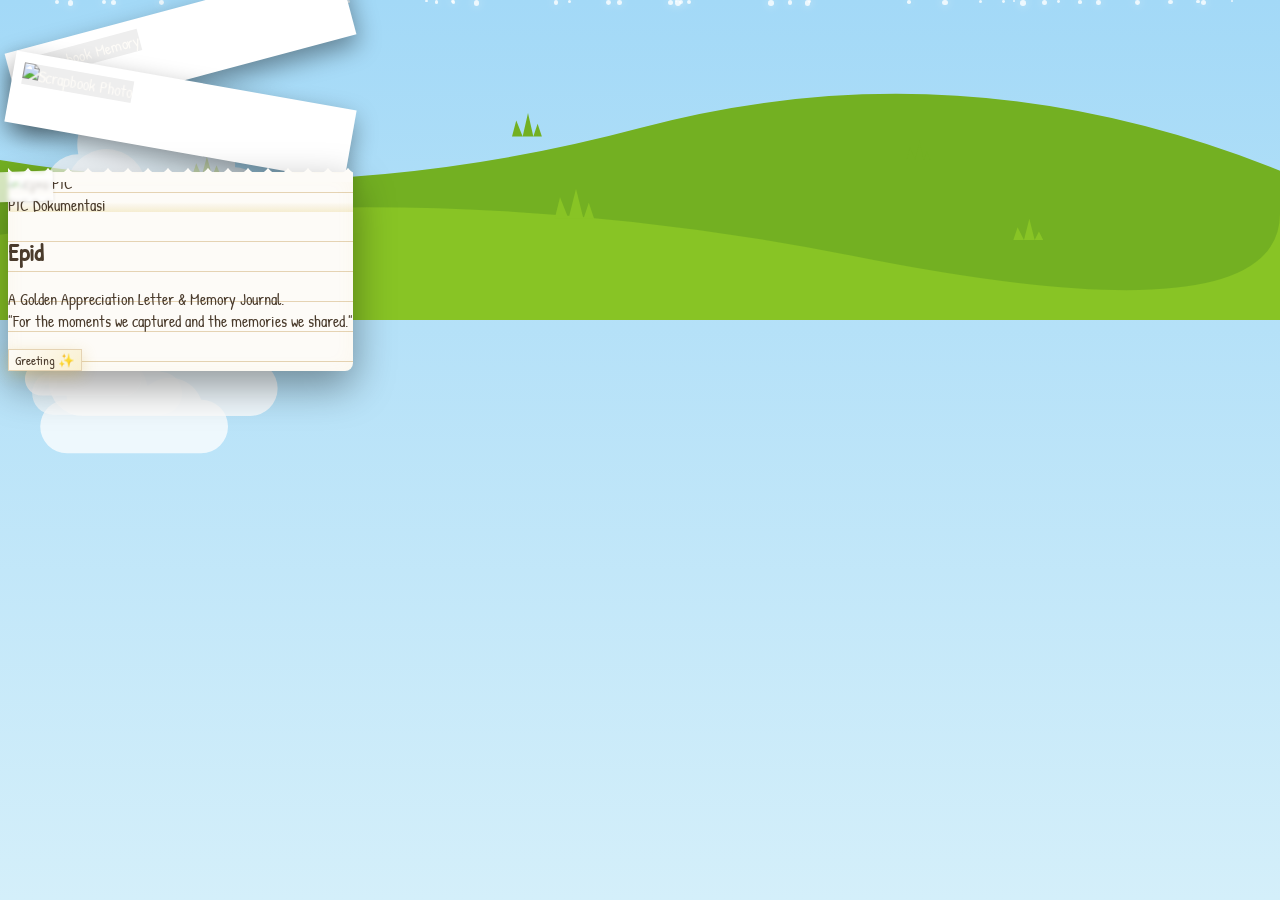
==== golden_appreciation_letter.html @ e6c63406 "feat: initial commit for Golden Appreciation Letter and Memory Journal" ====
<!DOCTYPE html>
<html lang="id">
<head>
    <meta charset="UTF-8">
    <meta name="viewport" content="width=device-width, initial-scale=1.0">
    <title>A Golden Appreciation Letter ✨</title>
    
    <!-- Fonts: Patrick Hand for Everything -->
    <link rel="preconnect" href="https://fonts.googleapis.com">
    <link rel="preconnect" href="https://fonts.gstatic.com" crossorigin>
    <link href="https://fonts.googleapis.com/css2?family=Patrick+Hand&display=swap" rel="stylesheet">
    
    <!-- Tailwind CSS -->
    <script src="https://cdn.tailwindcss.com"></script>
    <script>
        tailwind.config = {
            theme: {
                extend: {
                    colors: {
                        cream: '#FDFBF7',
                        gold: '#D4AF37',
                        'soft-gold': '#F9F0D0',
                        ink: '#4A3B2C',
                        space: '#05020a',
                    },
                    fontFamily: {
                        hand: ['"Patrick Hand"', 'cursive'],
                    }
                }
            }
        }
    </script>

    <!-- Custom Styles -->
    <style>
        body {
            background-color: #87CEEB; /* Fallback warna langit */
            color: #FDFBF7;
            overflow-x: hidden;
            font-family: 'Patrick Hand', cursive;
        }

        /* Nature Background */
        #nature-bg {
            position: fixed;
            top: 0;
            left: 0;
            width: 100vw;
            height: 100vh;
            z-index: 0;
            /* Latar belakang langit biru ala ilustrasi vector */
            background: linear-gradient(to bottom, #a3d9f7 0%, #d4effa 100%);
            pointer-events: none;
        }

        /* Overlay blur dihapus agar ilustrasi vektor terlihat jernih dan tajam */
        #nature-overlay {
            display: none;
        }

        /* Animasi partikel (serbuk sari/cahaya) di udara */
        .nature-particle {
            position: absolute;
            background: rgba(255, 255, 255, 0.8);
            border-radius: 50%;
            pointer-events: none;
            box-shadow: 0 0 10px rgba(255, 255, 255, 0.6);
            animation: floatParticle linear infinite;
        }

        @keyframes floatParticle {
            0% { transform: translateY(110vh) translateX(0) scale(0.5); opacity: 0; }
            10% { opacity: 0.6; }
            90% { opacity: 0.6; }
            100% { transform: translateY(-10vh) translateX(var(--drift)) scale(1.2); opacity: 0; }
        }

        /* Animasi Awan melayang */
        .floating-cloud {
            position: absolute;
            pointer-events: none;
            opacity: 0.8;
            animation: driftCloud linear infinite;
        }

        @keyframes driftCloud {
            from { transform: translateX(-20vw); }
            to { transform: translateX(120vw); }
        }

        /* Paper Texture - Kertas Memo */
        .memo-paper {
            background-color: #fdfbf7;
            color: #4A3B2C;
            /* Pola garis buku catatan */
            background-image: 
                linear-gradient(transparent 95%, rgba(212, 175, 55, 0.2) 100%),
                repeating-linear-gradient(transparent, transparent 29px, #e5d3b3 29px, #e5d3b3 30px);
            background-position: 0 40px; 
            border-radius: 4px 4px 8px 8px;
            box-shadow: 0 15px 40px rgba(0,0,0,0.4), inset 0 0 20px rgba(212, 175, 55, 0.05);
            position: relative;
            margin-top: 20px;
        }
        
        /* Efek robekan kertas di atas memo */
        .memo-paper::before {
            content: '';
            position: absolute;
            top: -10px;
            left: 0;
            right: 0;
            height: 20px;
            background-image: radial-gradient(circle at 10px 0, transparent 11px, #fdfbf7 12px);
            background-size: 20px 20px;
            background-repeat: repeat-x;
        }

        /* Tape effect */
        .tape {
            position: absolute;
            background-color: rgba(255, 255, 255, 0.7);
            box-shadow: 0 1px 3px rgba(0,0,0,0.1);
            width: 90px;
            height: 30px;
            z-index: 10;
            backdrop-filter: blur(2px);
        }

        /* Animations */
        @keyframes float {
            0% { transform: translateY(0px) rotate(var(--rot, 0deg)); }
            50% { transform: translateY(-10px) rotate(calc(var(--rot, 0deg) + 2deg)); }
            100% { transform: translateY(0px) rotate(var(--rot, 0deg)); }
        }
        .floating { animation: float 6s ease-in-out infinite; }

        /* Polaroid styling */
        .polaroid {
            background: white;
            padding: 10px 10px 40px 10px;
            box-shadow: 0 10px 25px rgba(0, 0, 0, 0.4);
            transition: all 0.4s cubic-bezier(0.175, 0.885, 0.32, 1.275);
            position: relative;
            transform-origin: center;
        }
        .polaroid img {
            width: 100%;
            height: 100%;
            object-fit: cover;
            background: #eee;
        }
        
        /* Floating Polaroids Background Anim */
        .bg-floating-polaroid {
            position: absolute;
            opacity: 0.8;
            pointer-events: none;
            z-index: 1;
            animation: riseUp linear infinite;
        }
        @keyframes riseUp {
            0% { transform: translateY(110vh) rotate(var(--start-rot)); opacity: 0; }
            10% { opacity: 0.8; }
            90% { opacity: 0.8; }
            100% { transform: translateY(-30vh) rotate(var(--end-rot)); opacity: 0; }
        }

        /* Page Transitions */
        .page-view {
            display: none;
            opacity: 0;
            transition: opacity 0.8s ease-in-out, transform 0.8s ease-in-out;
            transform: scale(0.95);
        }
        .page-view.active {
            display: flex;
            opacity: 1;
            transform: scale(1);
        }

        /* Custom Buttons */
        .btn-scrapbook {
            background: linear-gradient(135deg, #FDFBF7, #F9F0D0);
            border: 1px solid #E5D3B3;
            color: #4A3B2C;
            box-shadow: 0 4px 15px rgba(212, 175, 55, 0.3);
            transition: all 0.3s ease;
            position: relative;
            overflow: hidden;
            font-family: 'Patrick Hand', cursive;
        }
        .btn-scrapbook:hover {
            transform: translateY(-3px);
            box-shadow: 0 8px 25px rgba(212, 175, 55, 0.5);
        }

        /* Scrollbar */
        ::-webkit-scrollbar { width: 8px; }
        ::-webkit-scrollbar-track { background: transparent; }
        ::-webkit-scrollbar-thumb { background: #E5D3B3; border-radius: 4px; }
        ::-webkit-scrollbar-thumb:hover { background: #D4AF37; }
        
        .glass-panel {
            background: rgba(253, 251, 247, 0.05);
            backdrop-filter: blur(10px);
            border: 1px solid rgba(255, 255, 255, 0.1);
        }

        /* --- NEW: INTERACTIVE POLAROID STYLES & ANIMATIONS --- */
        .polaroid-interactive {
            animation-fill-mode: forwards;
            animation-duration: 0.8s;
            animation-timing-function: cubic-bezier(0.175, 0.885, 0.32, 1.275);
            transition: transform 0.4s cubic-bezier(0.34, 1.56, 0.64, 1), box-shadow 0.4s ease;
            cursor: pointer;
            transform: rotate(var(--rot));
            opacity: 0; 
        }
        
        .polaroid-interactive:hover {
            /* Saat di-hover, foto lurus, membesar, dan terangkat ke atas layer lain */
            transform: scale(1.15) rotate(0deg) !important; 
            z-index: 100 !important;
            box-shadow: 0 20px 40px rgba(0,0,0,0.3);
        }

        /* 10 Animasi Unik untuk Setiap Divisi */
        @keyframes animDrop { 0% { transform: translateY(-100vh) rotate(var(--start-rot)); opacity: 0; } 100% { transform: translateY(0) rotate(var(--rot)); opacity: 1; } }
        @keyframes animSlide { 0% { transform: translateX(100vw) rotate(var(--start-rot)); opacity: 0; } 100% { transform: translateX(0) rotate(var(--rot)); opacity: 1; } }
        @keyframes animFlip { 0% { transform: perspective(1000px) rotateY(90deg) rotate(var(--start-rot)); opacity: 0; } 100% { transform: perspective(1000px) rotateY(0deg) rotate(var(--rot)); opacity: 1; } }
        @keyframes animSettle { 0% { transform: scale(2) rotate(calc(var(--rot) + 45deg)); opacity: 0; filter: blur(5px); } 100% { transform: scale(1) rotate(var(--rot)); opacity: 1; filter: blur(0); } }
        @keyframes animPop { 0% { transform: translateY(100px) scale(0.5) rotate(var(--start-rot)); opacity: 0; } 100% { transform: translateY(0) scale(1) rotate(var(--rot)); opacity: 1; } }
        @keyframes animSwing { 0% { transform: rotate3d(0, 0, 1, 60deg); transform-origin: top center; opacity: 0; } 100% { transform: rotate3d(0, 0, 1, var(--rot)); transform-origin: center; opacity: 1; } }
        @keyframes animFloat { 0% { transform: translateY(50px) rotate(var(--rot)); opacity: 0; } 100% { transform: translateY(0) rotate(var(--rot)); opacity: 1; } }
        @keyframes animZoom { 0% { transform: scale(0) rotate(var(--start-rot)); opacity: 0; } 60% { transform: scale(1.2) rotate(var(--rot)); opacity: 1; } 100% { transform: scale(1) rotate(var(--rot)); opacity: 1; } }
        @keyframes animFadeRot { 0% { transform: rotate(calc(var(--rot) - 90deg)); opacity: 0; } 100% { transform: rotate(var(--rot)); opacity: 1; } }
        @keyframes animStamp { 0% { transform: scale(3) rotate(var(--rot)); opacity: 0; } 100% { transform: scale(1) rotate(var(--rot)); opacity: 1; } }

        .anim-drop { animation-name: animDrop; }
        .anim-slide { animation-name: animSlide; }
        .anim-flip { animation-name: animFlip; }
        .anim-settle { animation-name: animSettle; }
        .anim-pop { animation-name: animPop; }
        .anim-swing { animation-name: animSwing; }
        .anim-float { animation-name: animFloat; }
        .anim-zoom { animation-name: animZoom; }
        .anim-fade-rot { animation-name: animFadeRot; }
        .anim-stamp { animation-name: animStamp; }
    </style>
</head>
<body class="min-h-screen relative font-hand selection:bg-gold selection:text-white">

    <!-- Audio Player Placeholder dipindah ke atas tengah -->
    <div class="fixed top-4 left-1/2 -translate-x-1/2 z-50">
        <button id="btn-audio" class="px-4 py-2 rounded-full glass-panel shadow-sm text-lg hover:bg-white/10 transition-colors flex items-center gap-2 text-white">
            <span>♪</span> Music: Off
        </button>
        <audio id="bg-music" loop>
            <source src="" type="audio/mpeg"> 
        </audio>
    </div>

    <!-- Nature Scene Background -->
    <div id="nature-bg">
        <div id="nature-overlay"></div>
        <div id="nature-clouds" class="absolute inset-0 overflow-hidden pointer-events-none"></div>
        <div id="nature-particles" class="absolute inset-0 overflow-hidden pointer-events-none"></div>
        
        <div class="absolute bottom-0 left-0 w-full h-[25vh] sm:h-[35vh] pointer-events-none overflow-hidden z-10">
            <svg viewBox="0 0 1200 300" preserveAspectRatio="none" class="absolute bottom-0 w-full h-full">
                <!-- Bukit Belakang (Hijau Gelap) -->
                <path d="M0,150 Q300,200 600,120 T1200,160 L1200,300 L0,300 Z" fill="#73b022"/>
                <!-- Rerumputan bukit belakang -->
                <path d="M480,128 l4,-15 l6,15 l5,-22 l5,22 l4,-12 l4,12 Z" fill="#73b022"/>
                <path d="M850,150 l3,-12 l5,12 l4,-18 l4,18 l3,-8 l3,8 Z" fill="#73b022"/>
                <path d="M180,165 l4,-12 l5,12 l5,-18 l5,18 l4,-10 l4,10 Z" fill="#73b022"/>
                
                <!-- Bukit Depan (Hijau Terang) -->
                <path d="M0,220 Q400,160 800,240 T1200,200 L1200,300 L0,300 Z" fill="#88c425"/>
                <!-- Rerumputan bukit depan -->
                <path d="M520,205 l5,-20 l8,20 l7,-28 l7,28 l5,-15 l5,15 Z" fill="#88c425"/>
                <path d="M220,200 l4,-18 l6,18 l5,-25 l5,25 l4,-12 l4,12 Z" fill="#88c425"/>
                <path d="M950,225 l4,-12 l6,12 l5,-20 l5,20 l4,-8 l4,8 Z" fill="#88c425"/>
            </svg>
        </div>
    </div>

    <!-- Main Container -->
    <main class="relative z-10 w-full min-h-screen flex flex-col items-center justify-center p-4 sm:p-8 overflow-hidden">
        
        <!-- Floating Polaroids Container -->
        <div id="floating-polaroids-container" class="absolute inset-0 w-full h-full pointer-events-none overflow-hidden"></div>

        <!-- ============================================== -->
        <!-- VIEW 1: COVER -->
        <!-- ============================================== -->
        <section id="view-cover" class="page-view active flex-col items-center justify-center w-full max-w-4xl min-h-[80vh] z-20">
            <div class="relative w-full max-w-2xl mx-auto flex flex-col items-center mt-10">
                
                <div class="absolute -top-12 -left-4 sm:-left-16 w-24 sm:w-32 polaroid floating" style="--rot: -15deg; transform: rotate(-15deg);">
                    <img src="https://placehold.co/300x300/e0d8c8/4A3B2C?text=Memory" alt="Scrapbook Memory" class="rounded-sm">
                </div>
                <div class="absolute top-20 -right-8 sm:-right-24 w-28 sm:w-36 polaroid floating" style="--rot: 10deg; transform: rotate(10deg); animation-delay: 1s;">
                    <img src="https://placehold.co/300x300/e0d8c8/4A3B2C?text=Smile" alt="Scrapbook Photo" class="rounded-sm">
                </div>

                <!-- Main Card (Memo style) -->
                <div class="memo-paper w-full p-8 sm:p-12 flex flex-col items-center text-center relative z-10 border-t-0">
                    <div class="tape -top-5 left-1/2 -translate-x-1/2" style="transform: translateX(-50%) rotate(-2deg);"></div>
                    
                    <div class="w-20 h-20 sm:w-24 sm:h-24 rounded-full border-4 border-white shadow-lg overflow-hidden mb-4 relative z-10 mt-4">
                        <img id="epid-photo" src="https://placehold.co/200x200/d4af37/ffffff?text=Epid" alt="Epid PIC" class="w-full h-full object-cover">
                    </div>
                    
                    <span class="text-sm sm:text-lg font-bold tracking-widest text-gold uppercase mb-2">PIC Dokumentasi</span>
                    <h1 class="text-5xl sm:text-7xl text-ink mb-6 drop-shadow-sm font-bold">Epid</h1>
                    
                    <p class="text-lg sm:text-xl text-ink/80 max-w-md mx-auto mb-10 leading-relaxed">
                        A Golden Appreciation Letter & Memory Journal.<br>
                        "For the moments we captured and the memories we shared."
                    </p>
                    
                    <button onclick="goToView('view-letter-intro')" class="btn-scrapbook text-xl font-bold px-10 py-3 rounded-full flex items-center gap-2">
                        Greeting <span class="text-gold">✨</span>
                    </button>
                </div>
            </div>
        </section>

        <!-- ============================================== -->
        <!-- VIEW 2: OPEN MESSAGE -->
        <!-- ============================================== -->
        <section id="view-letter-intro" class="page-view flex-col items-center justify-center w-full max-w-3xl min-h-[80vh] z-20">
            <div id="envelope-card" class="memo-paper w-full aspect-[4/3] max-w-lg relative flex items-center justify-center cursor-pointer hover:shadow-2xl transition-all duration-500 group" onclick="openEnvelope()">
                <div class="text-center relative z-10 group-hover:-translate-y-3 transition-transform duration-300">
                    <div class="text-5xl mb-4 group-hover:scale-125 group-hover:rotate-12 transition-all">💌</div>
                    <h2 class="text-4xl sm:text-5xl text-ink font-bold">Untuk Kalian...</h2>
                    <p class="text-xl text-ink/70 mt-2">Tap untuk membuka pesan</p>
                </div>
            </div>
        </section>

        <!-- ============================================== -->
        <!-- VIEW 3: MESSAGE FROM EPID -->
        <!-- ============================================== -->
        <section id="view-epid-message" class="page-view flex-col items-center justify-center w-full max-w-4xl min-h-[80vh] z-20">
            <div class="memo-paper w-full p-8 sm:p-12 md:p-16 relative text-left">
                <div class="tape top-2 -right-6" style="transform: rotate(45deg);"></div>
                <div class="tape top-2 -left-6" style="transform: rotate(-45deg);"></div>
                
                <div class="text-2xl sm:text-3xl md:text-4xl leading-relaxed text-ink space-y-6 pt-4">
                    <p>Terima kasih sudah menjadi bagian dari perjalanan acara ini.</p>
                    <p>Mungkin selama acara kita sibuk dengan tugas masing-masing, mengejar waktu, memastikan semuanya berjalan, dan kadang bahkan lupa menikmati momennya.</p>
                    <p>Tapi dari balik kamera, aku melihat banyak hal kecil yang menurutku layak untuk diingat.</p>
                    <p>Senyum. Kepanikan kecil. Ketawa. Capek. Kerja sama.</p>
                    <p>Dan semua momen random yang akhirnya justru jadi cerita.</p>
                    <p>Jadi sebelum dokumentasinya aku bagikan...<br>aku mau menyampaikan sedikit pesan untuk kalian.</p>
                </div>

                <div class="mt-12 flex justify-between items-end border-t border-ink/10 pt-6">
                    <div class="text-3xl font-bold">
                        <span class="block text-ink/60 text-xl font-normal">Salam hangat,</span>
                        Epid <span class="text-gold">✨</span>
                    </div>
                    <button onclick="startDivisions()" class="btn-scrapbook text-xl px-8 py-2 rounded-full">
                        Lanjut →
                    </button>
                </div>
            </div>
        </section>

        <!-- ============================================== -->
        <!-- VIEW 4: DIVISIONS (Dynamic) -->
        <!-- ============================================== -->
        <section id="view-division" class="page-view flex-col w-full max-w-5xl min-h-[90vh] z-20">
            <!-- Dynamic Content Injected Here by JS -->
            <div id="division-content" class="w-full h-full flex flex-col items-center flex-grow transition-all duration-500"></div>
            
            <!-- Navigation -->
            <div class="w-full flex justify-between items-center mt-12 glass-panel p-3 sm:p-5 rounded-2xl shadow-xl border border-white/20 relative z-40">
                <button onclick="prevDivision()" id="btn-prev-div" class="text-xl sm:text-2xl text-white hover:text-gold px-4 py-2 flex items-center transition-colors">
                    ← Prev
                </button>
                <div class="text-2xl sm:text-3xl text-ink bg-white/90 px-6 py-1 rounded-full shadow-inner font-bold">
                    Memory <span id="div-counter" class="text-gold">01 / 10</span>
                </div>
                <button onclick="nextDivision()" id="btn-next-div" class="text-xl sm:text-2xl text-white hover:text-gold px-4 py-2 flex items-center transition-colors">
                    Next →
                </button>
            </div>
        </section>

        <!-- ============================================== -->
        <!-- VIEW 5: CLOSING MESSAGE -->
        <!-- ============================================== -->
        <section id="view-closing" class="page-view flex-col items-center justify-center w-full max-w-4xl min-h-[80vh] relative z-20">
            <div class="memo-paper w-full p-8 sm:p-12 md:p-16 relative text-center z-10 shadow-2xl" style="transform: rotate(1deg);">
                <div class="tape -top-5 left-1/2 -translate-x-1/2" style="transform: translateX(-50%) rotate(0deg); width: 120px;"></div>
                
                <h2 class="text-5xl sm:text-6xl text-ink font-bold mb-8 mt-4">Before You Go... 🤍</h2>
                
                <div class="text-2xl sm:text-3xl leading-relaxed text-ink/90 space-y-4 max-w-2xl mx-auto">
                    <p>Setelah semua cerita, kerja keras, ketawa, capek, dan momen-momen random yang kita lewati bareng...</p>
                    <p>akhirnya sampai juga di bagian terakhir.</p>
                    <p>Terima kasih sudah memberikan waktu, tenaga, ide, dan energi kalian selama acara ini.</p>
                    <p class="font-bold">Mungkin nggak semua momen sempat kita sadari.</p>
                    <p>Tapi untungnya... ada dokumentasi yang menyimpannya.</p>
                    <p class="font-bold mt-6">Dan sekarang, saatnya aku berbagi semuanya.</p>
                </div>

                <div class="mt-12">
                    <button onclick="goToView('view-drive')" class="btn-scrapbook font-bold text-ink px-10 py-4 rounded-full text-2xl shadow-xl shadow-gold/20 inline-flex items-center gap-3">
                        Lanjut ke Dokumentasi 📸
                    </button>
                </div>
            </div>
        </section>

        <!-- ============================================== -->
        <!-- VIEW 6: GOOGLE DRIVE LINK -->
        <!-- ============================================== -->
        <section id="view-drive" class="page-view flex-col items-center justify-center w-full max-w-3xl min-h-[80vh] z-20">
            <div class="text-center mb-8 bg-black/40 p-6 rounded-3xl backdrop-blur-md border border-white/10 shadow-2xl">
                <h2 class="text-5xl sm:text-6xl text-gold font-bold mb-2">Your Memories Are Here ✨</h2>
                <p class="text-2xl text-white/90">Semua momen yang sempat kami tangkap selama acara.</p>
            </div>

            <div class="memo-paper w-full p-8 sm:p-12 flex flex-col items-center text-center">
                <div class="w-20 h-20 bg-blue-50 text-blue-500 rounded-2xl flex items-center justify-center text-5xl mb-6 shadow-inner mt-4">
                    📁
                </div>
                <h3 class="text-3xl font-bold text-ink mb-2">DOCUMENTATION DRIVE</h3>
                <p class="text-xl text-ink/70 mb-8 max-w-sm">"Foto, video, dan berbagai dokumentasi acara tersedia di sini."</p>
                
                <div class="flex flex-col sm:flex-row gap-4 w-full justify-center">
                    <a id="link-drive-btn" href="#" target="_blank" class="bg-blue-600 hover:bg-blue-700 text-white font-bold text-2xl px-8 py-3 rounded-xl transition-all shadow-lg flex items-center justify-center gap-2">
                        Buka Google Drive ↗
                    </a>
                    <button onclick="copyDriveLink()" class="bg-white border-2 border-gray-200 hover:border-gold hover:text-gold text-ink font-bold text-2xl px-8 py-3 rounded-xl transition-all shadow-sm flex items-center justify-center gap-2">
                        Copy Link 🔗
                    </button>
                </div>
            </div>
        </section>

    </main>

    <!-- Toast Notification -->
    <div id="toast" class="fixed bottom-10 left-1/2 -translate-x-1/2 bg-white text-ink text-2xl font-bold px-8 py-3 rounded-full shadow-2xl transition-all duration-300 opacity-0 translate-y-10 pointer-events-none z-50 flex items-center gap-2 border-2 border-gold">
        Link berhasil disalin! ✨
    </div>

    <script>
        /* 
         * DATA KONFIGURASI (Silakan Edit)
         */
        const CONFIG = {
            driveLink: "https://drive.google.com/drive/folders/CONTOH_LINK_PLACEHOLDER",
            epidPhoto: "https://placehold.co/200x200/d4af37/ffffff?text=Epid",
            audioUrl: "" // Isi URL audio mp3 di sini
        };

        const appreciationData = [
            {
                name: "DIVISI ACARA",
                message: "[Tulis pesan untuk Divisi Acara di sini. Terima kasih atas rundown yang keren!]",
                closing: "Thank you for being part of this journey. 🤍",
                photos: [
                    "https://placehold.co/400x400/e0d8c8/4A3B2C?text=Acara+1",
                    "https://placehold.co/400x500/e0d8c8/4A3B2C?text=Acara+2",
                    "https://placehold.co/500x400/e0d8c8/4A3B2C?text=Acara+3",
                    "https://placehold.co/400x400/e0d8c8/4A3B2C?text=Acara+4"
                ]
            },
            {
                name: "DIVISI HUMAS",
                message: "[Tulis pesan untuk Divisi Humas di sini. Komunikasi kalian luar biasa!]",
                closing: "Every word you sent mattered. ✨",
                photos: [
                    "https://placehold.co/400x400/d9cfbc/4A3B2C?text=Humas+1",
                    "https://placehold.co/500x400/d9cfbc/4A3B2C?text=Humas+2",
                    "https://placehold.co/400x500/d9cfbc/4A3B2C?text=Humas+3"
                ]
            },
            {
                name: "DIVISI PERLENGKAPAN",
                message: "[Tulis pesan apresiasi untuk Divisi Perlengkapan di sini.]",
                closing: "You hold everything together. 🛠️",
                photos: [
                    "https://placehold.co/400x400/c9bfa8/4A3B2C?text=Perlap+1",
                    "https://placehold.co/400x500/c9bfa8/4A3B2C?text=Perlap+2",
                    "https://placehold.co/500x400/c9bfa8/4A3B2C?text=Perlap+3",
                    "https://placehold.co/400x400/c9bfa8/4A3B2C?text=Perlap+4"
                ]
            },
            {
                name: "DIVISI KONSUMSI",
                message: "[Tulis pesan apresiasi untuk Divisi Konsumsi di sini.]",
                closing: "Fueling our passion (and tummies). 🍕",
                photos: [
                    "https://placehold.co/500x400/e8dfcc/4A3B2C?text=Konsum+1",
                    "https://placehold.co/400x400/e8dfcc/4A3B2C?text=Konsum+2",
                    "https://placehold.co/400x500/e8dfcc/4A3B2C?text=Konsum+3"
                ]
            },
            {
                name: "DIVISI KESTARI",
                message: "[Tulis pesan apresiasi untuk Kesekretariatan.]",
                closing: "The unsung heroes of paperwork. 📝",
                photos: [
                    "https://placehold.co/400x400/d1c7b3/4A3B2C?text=Kestari+1",
                    "https://placehold.co/500x500/d1c7b3/4A3B2C?text=Kestari+2",
                    "https://placehold.co/400x400/d1c7b3/4A3B2C?text=Kestari+3",
                    "https://placehold.co/500x400/d1c7b3/4A3B2C?text=Kestari+4"
                ]
            },
            {
                name: "DIVISI SPONSORSHIP",
                message: "[Tulis pesan apresiasi untuk Divisi Sponsorship.]",
                closing: "Making dreams financially possible. 💰",
                photos: [
                    "https://placehold.co/400x500/e3dac4/4A3B2C?text=Sponsor+1",
                    "https://placehold.co/400x400/e3dac4/4A3B2C?text=Sponsor+2",
                    "https://placehold.co/500x400/e3dac4/4A3B2C?text=Sponsor+3"
                ]
            },
            {
                name: "DIVISI PUBLIKASI",
                message: "[Tulis pesan apresiasi untuk Publikasi.]",
                closing: "Painting our event in the best colors. 🎨",
                photos: [
                    "https://placehold.co/500x500/d6ccb8/4A3B2C?text=Pubdek+1",
                    "https://placehold.co/400x400/d6ccb8/4A3B2C?text=Pubdek+2",
                    "https://placehold.co/400x500/d6ccb8/4A3B2C?text=Pubdek+3",
                    "https://placehold.co/500x400/d6ccb8/4A3B2C?text=Pubdek+4"
                ]
            },
            {
                name: "DIVISI KEAMANAN",
                message: "[Tulis pesan apresiasi untuk Keamanan.]",
                closing: "Our guardians. 🛡️",
                photos: [
                    "https://placehold.co/400x400/c4bba6/4A3B2C?text=Keamanan+1",
                    "https://placehold.co/500x400/c4bba6/4A3B2C?text=Keamanan+2",
                    "https://placehold.co/400x500/c4bba6/4A3B2C?text=Keamanan+3"
                ]
            },
            {
                name: "DIVISI MEDIS",
                message: "[Tulis pesan apresiasi untuk Medis.]",
                closing: "Caring hearts, quick hands. 🩺",
                photos: [
                    "https://placehold.co/400x500/e8dfcc/4A3B2C?text=Medis+1",
                    "https://placehold.co/400x400/e8dfcc/4A3B2C?text=Medis+2",
                    "https://placehold.co/500x400/e8dfcc/4A3B2C?text=Medis+3",
                    "https://placehold.co/400x400/e8dfcc/4A3B2C?text=Medis+4"
                ]
            },
            {
                name: "DIVISI DOKUMENTASI",
                message: "[Sebuah pesan khusus untuk timku sendiri. Kalian luar biasa!]",
                closing: "The memory keepers. 📸🤍",
                photos: [
                    "https://placehold.co/400x400/d4af37/ffffff?text=Dokum+1",
                    "https://placehold.co/500x400/d4af37/ffffff?text=Dokum+2",
                    "https://placehold.co/400x500/d4af37/ffffff?text=Dokum+3",
                    "https://placehold.co/500x500/d4af37/ffffff?text=Dokum+4"
                ]
            }
        ];

        /* ================= STATE & INIT ================= */
        let currentStepId = 'view-cover';
        let currentDivIndex = 0;
        let floatingPolaroidInterval = null;

        document.addEventListener('DOMContentLoaded', () => {
            document.getElementById('epid-photo').src = CONFIG.epidPhoto;
            document.getElementById('link-drive-btn').href = CONFIG.driveLink;
            setupAudio();
            initNatureBackground();
        });

        /* ================= NAVIGATION ================= */
        function openEnvelope() {
            const env = document.getElementById('envelope-card');
            // Efek amplop terbuka (zoom in dan menghilang)
            env.style.transform = 'scale(1.2) rotateX(15deg)';
            env.style.opacity = '0';
            setTimeout(() => goToView('view-epid-message'), 400);
        }

        function goToView(targetId) {
            const currentEl = document.getElementById(currentStepId);
            currentEl.classList.remove('active');
            
            // Stop floating polaroids if leaving division view
            if(targetId !== 'view-division') {
                clearInterval(floatingPolaroidInterval);
                document.getElementById('floating-polaroids-container').innerHTML = '';
            }

            setTimeout(() => {
                currentStepId = targetId;
                const targetEl = document.getElementById(targetId);
                targetEl.classList.add('active');
                window.scrollTo({ top: 0, behavior: 'smooth' });
            }, 800);
        }

        function startDivisions() {
            currentDivIndex = 0;
            renderDivision();
            goToView('view-division');
            startFloatingPolaroids();
        }

        function nextDivision() {
            if (currentDivIndex < appreciationData.length - 1) {
                transitionDivision(1);
            } else {
                goToView('view-closing');
            }
        }

        function prevDivision() {
            if (currentDivIndex > 0) {
                transitionDivision(-1);
            } else {
                goToView('view-epid-message');
            }
        }

        function transitionDivision(step) {
            const content = document.getElementById('division-content');
            
            // Animasi kertas terlempar keluar (swipe out)
            content.style.transition = 'transform 0.4s cubic-bezier(0.8, -0.2, 0.2, 1.2), opacity 0.3s ease';
            content.style.transform = step > 0 ? 'translateX(-40vw) rotate(-15deg) scale(0.9)' : 'translateX(40vw) rotate(15deg) scale(0.9)';
            content.style.opacity = '0';
            
            setTimeout(() => {
                currentDivIndex += step;
                renderDivision();
                
                // Siapkan posisi dari arah berlawanan untuk masuk
                content.style.transition = 'none';
                content.style.transform = step > 0 ? 'translateX(40vw) rotate(15deg) scale(0.9)' : 'translateX(-40vw) rotate(-15deg) scale(0.9)';
                
                // Trigger masuk kembali ke tengah
                requestAnimationFrame(() => {
                    requestAnimationFrame(() => {
                        content.style.transition = 'transform 0.6s cubic-bezier(0.2, 0.8, 0.2, 1.1), opacity 0.5s ease';
                        content.style.transform = 'translateX(0) rotate(0) scale(1)';
                        content.style.opacity = '1';
                    });
                });
                
                window.scrollTo({ top: 0, behavior: 'smooth' });
            }, 400);
        }

        function renderDivision() {
            const data = appreciationData[currentDivIndex];
            const container = document.getElementById('division-content');
            
            document.getElementById('div-counter').innerText = 
                `${String(currentDivIndex + 1).padStart(2, '0')} / ${appreciationData.length}`;
            
            document.getElementById('btn-prev-div').innerHTML = currentDivIndex === 0 ? '← Intro' : '← Prev';
            document.getElementById('btn-next-div').innerHTML = currentDivIndex === appreciationData.length - 1 ? 'Closing →' : 'Next →';

            const animTypes = ['anim-drop', 'anim-slide', 'anim-flip', 'anim-settle', 'anim-pop', 'anim-swing', 'anim-float', 'anim-zoom', 'anim-fade-rot', 'anim-stamp'];
            const currentAnim = animTypes[currentDivIndex % animTypes.length];

            const totalPhotos = (data.photos || []).length;
            const photosHtml = (data.photos || []).map((photo, i) => {
                const rot = (Math.random() - 0.5) * 30; // Rotasi akhir acak
                const startRot = (Math.random() - 0.5) * 180; // Rotasi awal saat animasi masuk
                
                // PERBAIKAN LAYOUT: Kumpulkan foto di area 30% hingga 70% saja agar aman & tidak terpotong tepi layar
                const step = totalPhotos > 1 ? 40 / (totalPhotos - 1) : 0;
                const baseLeft = totalPhotos === 1 ? 50 : 30 + (i * step); 
                const leftPos = baseLeft + (Math.random() - 0.5) * 4; 
                const topPos = (Math.random() - 0.5) * 20; 
                
                const delay = i * 0.15; // Berikan jeda masuk
                
                return `
                <div class="absolute" style="left: ${leftPos}%; top: ${topPos}px; z-index: ${30 + i}; transform: translateX(-50%);">
                    <div class="polaroid-interactive ${currentAnim}" 
                         style="--rot: ${rot}deg; --start-rot: ${startRot}deg; animation-delay: ${delay}s;">
                        <div class="bg-white p-2 sm:p-3 pb-8 sm:pb-10 shadow-xl rounded-sm border border-gray-200">
                            <img src="${photo}" alt="Memory" loading="lazy" class="w-24 h-24 sm:w-32 sm:h-32 md:w-40 md:h-40 object-cover bg-gray-200">
                        </div>
                    </div>
                </div>`;
            }).join('');

            container.innerHTML = `
                <!-- Title Section -->
                <div class="text-center mb-10 sm:mb-16 relative w-full pt-4 z-40 text-reveal">
                    <h2 class="text-5xl sm:text-7xl text-ink font-bold mb-2 drop-shadow-sm">${data.name}</h2>
                    <p class="text-xl sm:text-2xl text-ink/80">A little message for you ✨</p>
                </div>

                <!-- Polaroids Container Interaktif -->
                <div class="relative w-full h-40 sm:h-56 flex justify-center items-center z-20 mb-6">
                    ${photosHtml}
                </div>

                <!-- Memo Paper Message (Menghapus inline opacity: 0 agar CSS jalan sempurna) -->
                <div class="memo-paper paper-animate w-full max-w-3xl p-8 sm:p-12 relative transition-all duration-500 hover:shadow-2xl z-30" style="animation-delay: 0.3s;">
                    <div class="tape -top-5 left-1/2 -translate-x-1/2" style="transform: translateX(-50%) rotate(1deg);"></div>
                    
                    <p class="text-lg font-bold text-ink/50 uppercase tracking-widest mb-4 mt-2 text-reveal" style="animation-delay: 0.5s;">A little note for ${data.name}</p>
                    
                    <div class="text-2xl sm:text-3xl leading-relaxed text-ink mb-6 pt-2 text-reveal" style="animation-delay: 0.7s;">
                        ${data.message}
                    </div>
                    
                    <div class="text-xl sm:text-2xl text-ink/80 italic text-right mt-8 border-t border-ink/10 pt-4 flex items-center justify-end gap-2 text-reveal" style="animation-delay: 0.9s;">
                        ${data.closing}
                    </div>
                </div>
            `;
        }

        /* Generate continuous floating polaroids from current division's photos */
        function startFloatingPolaroids() {
            const container = document.getElementById('floating-polaroids-container');
            container.innerHTML = '';
            
            clearInterval(floatingPolaroidInterval);
            
            // Create a polaroid every 2 seconds
            floatingPolaroidInterval = setInterval(() => {
                if (currentStepId !== 'view-division') return;
                
                const data = appreciationData[currentDivIndex];
                if(!data || !data.photos || data.photos.length === 0) return;
                
                const randomPhoto = data.photos[Math.floor(Math.random() * data.photos.length)];
                
                const el = document.createElement('div');
                el.className = 'bg-floating-polaroid polaroid w-32 sm:w-48';
                
                // Random properties
                const left = Math.random() * 80 + 10; // 10% to 90% width
                const startRot = Math.random() * 40 - 20; // -20 to 20 deg
                const endRot = startRot + (Math.random() * 60 - 30);
                const duration = Math.random() * 10 + 15; // 15 to 25 seconds
                
                el.style.left = `${left}%`;
                el.style.setProperty('--start-rot', `${startRot}deg`);
                el.style.setProperty('--end-rot', `${endRot}deg`);
                el.style.animationDuration = `${duration}s`;
                
                el.innerHTML = `
                    <div class="w-full h-32 sm:h-48">
                        <img src="${randomPhoto}" alt="Memory" loading="lazy" class="w-full h-full object-cover">
                    </div>
                `;
                
                container.appendChild(el);
                
                // Cleanup after animation finishes
                setTimeout(() => {
                    if (el.parentNode) el.parentNode.removeChild(el);
                }, duration * 1000);
                
            }, 2000);
        }

        /* ================= UTILS ================= */
        function copyDriveLink() {
            if (navigator.clipboard && window.isSecureContext) {
                navigator.clipboard.writeText(CONFIG.driveLink).then(showToast);
            } else {
                let textArea = document.createElement("textarea");
                textArea.value = CONFIG.driveLink;
                textArea.style.position = "fixed";
                textArea.style.left = "-999999px";
                document.body.appendChild(textArea);
                textArea.select();
                try {
                    document.execCommand('copy');
                    showToast();
                } catch (error) {
                    console.error('Failed to copy', error);
                }
                textArea.remove();
            }
        }

        function showToast() {
            const toast = document.getElementById('toast');
            toast.style.opacity = '1';
            toast.style.transform = 'translate(-50%, 0)';
            setTimeout(() => {
                toast.style.opacity = '0';
                toast.style.transform = 'translate(-50%, 40px)';
            }, 3000);
        }

        function setupAudio() {
            const audio = document.getElementById('bg-music');
            const btn = document.getElementById('btn-audio');
            
            if(!CONFIG.audioUrl) {
                btn.style.display = 'none';
                return;
            }

            let isPlaying = false;
            btn.addEventListener('click', () => {
                if (isPlaying) {
                    audio.pause();
                    btn.innerHTML = `<span>♪</span> Music: Off`;
                    isPlaying = false;
                } else {
                    audio.play().catch(e => console.log("Audio play failed"));
                    btn.innerHTML = `<span class="animate-pulse text-gold">♫</span> Music: On`;
                    isPlaying = true;
                }
            });
        }

        /* ================= NATURE BACKGROUND ANIMATION ================= */
        function initNatureBackground() {
            const container = document.getElementById('nature-particles');
            
            // Create Floating Particles (Serbuk sari/cahaya ditiup angin)
            for(let i = 0; i < 40; i++) {
                const particle = document.createElement('div');
                particle.className = 'nature-particle';
                
                const size = Math.random() * 4 + 2; 
                const left = Math.random() * 100; 
                const duration = Math.random() * 15 + 10; 
                const delay = Math.random() * 10;
                const drift = (Math.random() - 0.5) * 200; 
                
                particle.style.width = `${size}px`;
                particle.style.height = `${size}px`;
                particle.style.left = `${left}%`;
                particle.style.animationDuration = `${duration}s`;
                particle.style.animationDelay = `-${delay}s`; 
                particle.style.setProperty('--drift', `${drift}px`);
                
                container.appendChild(particle);
            }

            // Create Animated SVG Clouds (Diperbaiki agar tidak terpotong)
            const cloudContainer = document.getElementById('nature-clouds');
            const svgs = [
                `<svg viewBox="0 0 200 100" fill="#ffffff" xmlns="http://www.w3.org/2000/svg" style="overflow: visible;"><path d="M 50,80 a 20,20 0 0,1 0,-40 a 30,30 0 0,1 60,-10 a 25,25 0 0,1 40,10 a 20,20 0 0,1 0,40 z"/></svg>`,
                `<svg viewBox="0 0 250 100" fill="#ffffff" xmlns="http://www.w3.org/2000/svg" style="overflow: visible;"><path d="M 60,80 a 25,25 0 0,1 0,-50 a 35,35 0 0,1 70,-15 a 30,30 0 0,1 50,25 a 20,20 0 0,1 0,40 z"/></svg>`
            ];

            for(let i = 0; i < 7; i++) {
                const cloud = document.createElement('div');
                cloud.className = 'floating-cloud';
                cloud.innerHTML = svgs[i % 2];
                
                const width = Math.random() * 200 + 150; 
                const top = Math.random() * 40; // Awan hanya di area atas (langit)
                const duration = Math.random() * 80 + 50; 
                const delay = Math.random() * -80; 
                
                cloud.style.width = `${width}px`;
                cloud.style.top = `${top}%`;
                cloud.style.animationDuration = `${duration}s`;
                cloud.style.animationDelay = `${delay}s`;
                // Opacity dibuat lebih tinggi agar awannya solid tebal putih
                cloud.style.opacity = Math.random() * 0.3 + 0.6; 
                
                cloudContainer.appendChild(cloud);
            }
        }
    </script>
</body>
</html>
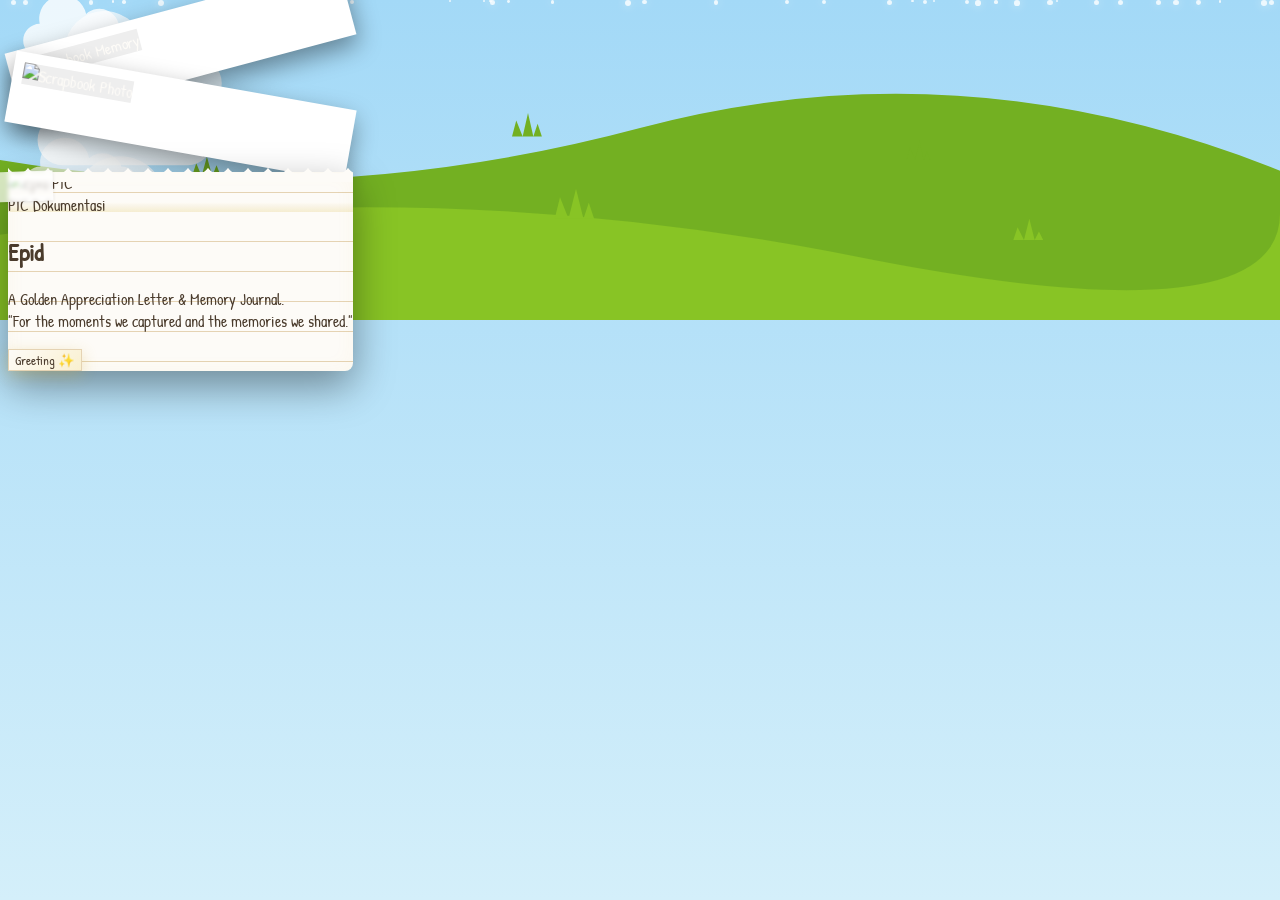
==== commit 744665d9: "feat: fix Hangout logo aspect ratio in story card, update story footer to Hangout Buddhist Worship A" ====
--- a/golden_appreciation_letter.html
+++ b/golden_appreciation_letter.html
@@ -403,7 +403,7 @@
                 <div class="text-2xl sm:text-3xl leading-relaxed text-ink/90 space-y-4 max-w-2xl mx-auto">
                     <p>Setelah semua cerita, kerja keras, ketawa, capek, dan momen-momen random yang kita lewati bareng...</p>
                     <p>akhirnya sampai juga di bagian terakhir.</p>
-                    <p>Terima kasih sudah memberikan waktu, tenaga, ide, dan energi kalian selama acara ini.</p>
+                    <p>Terima kasih sudah memberikan waktu, tenaga, ide, dan energi kalian selama acara ini. Jujur deh aku ga pandai merangkai kata wkwkwk</p>
                     <p class="font-bold">Mungkin nggak semua momen sempat kita sadari.</p>
                     <p>Tapi untungnya... ada dokumentasi yang menyimpannya.</p>
                     <p class="font-bold mt-6">Dan sekarang, saatnya aku berbagi semuanya.</p>
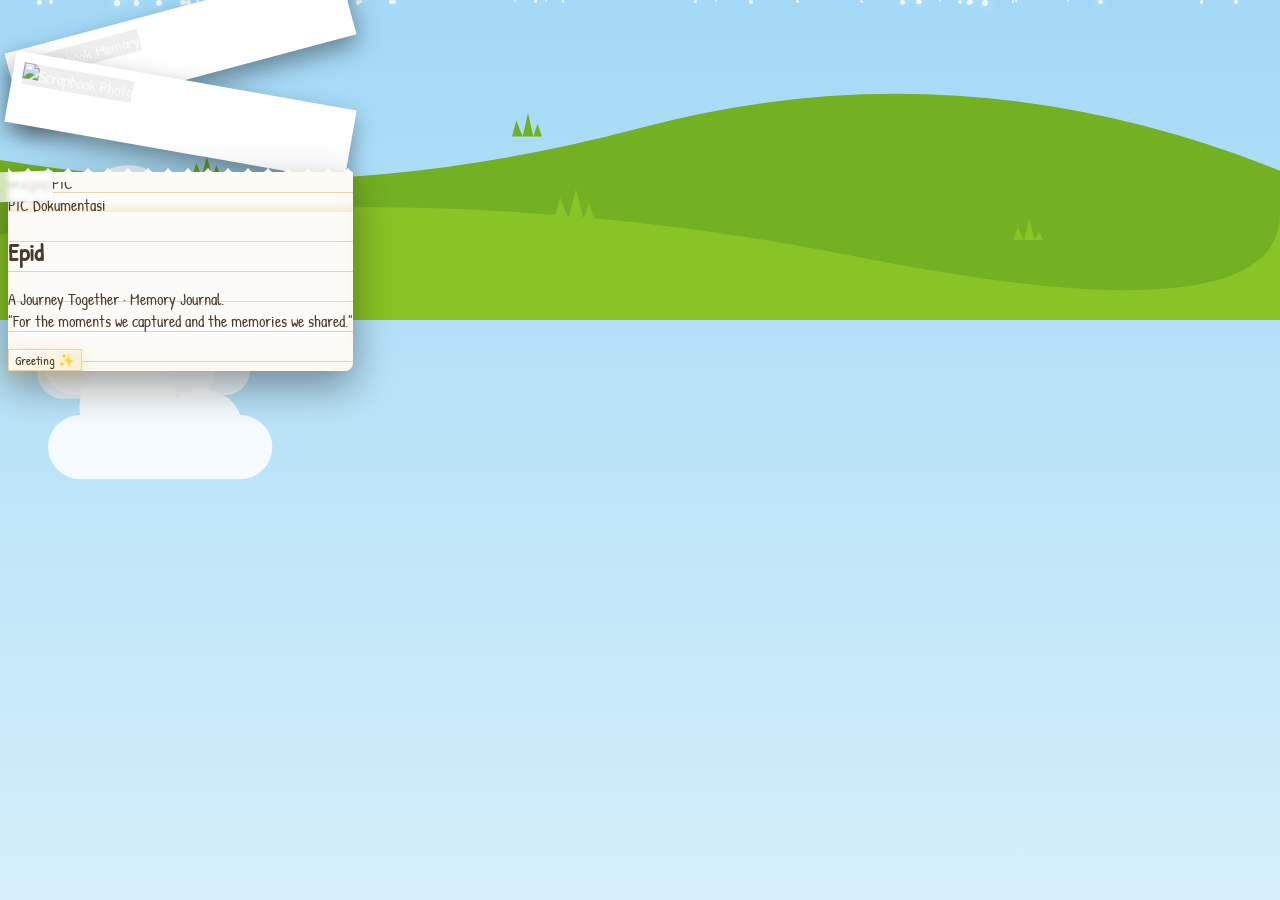
==== commit 8b344e2b: "feat: reset polaroid aspect ratio to default square 1:1 and sync titles to A Journey Together" ====
--- a/golden_appreciation_letter.html
+++ b/golden_appreciation_letter.html
@@ -3,7 +3,7 @@
 <head>
     <meta charset="UTF-8">
     <meta name="viewport" content="width=device-width, initial-scale=1.0">
-    <title>A Golden Appreciation Letter ✨</title>
+    <title>A Journey Together</title>
     
     <!-- Fonts: Patrick Hand for Everything -->
     <link rel="preconnect" href="https://fonts.googleapis.com">
@@ -317,7 +317,7 @@
                     <h1 class="text-5xl sm:text-7xl text-ink mb-6 drop-shadow-sm font-bold">Epid</h1>
                     
                     <p class="text-lg sm:text-xl text-ink/80 max-w-md mx-auto mb-10 leading-relaxed">
-                        A Golden Appreciation Letter & Memory Journal.<br>
+                        A Journey Together · Memory Journal.<br>
                         "For the moments we captured and the memories we shared."
                     </p>
                     
